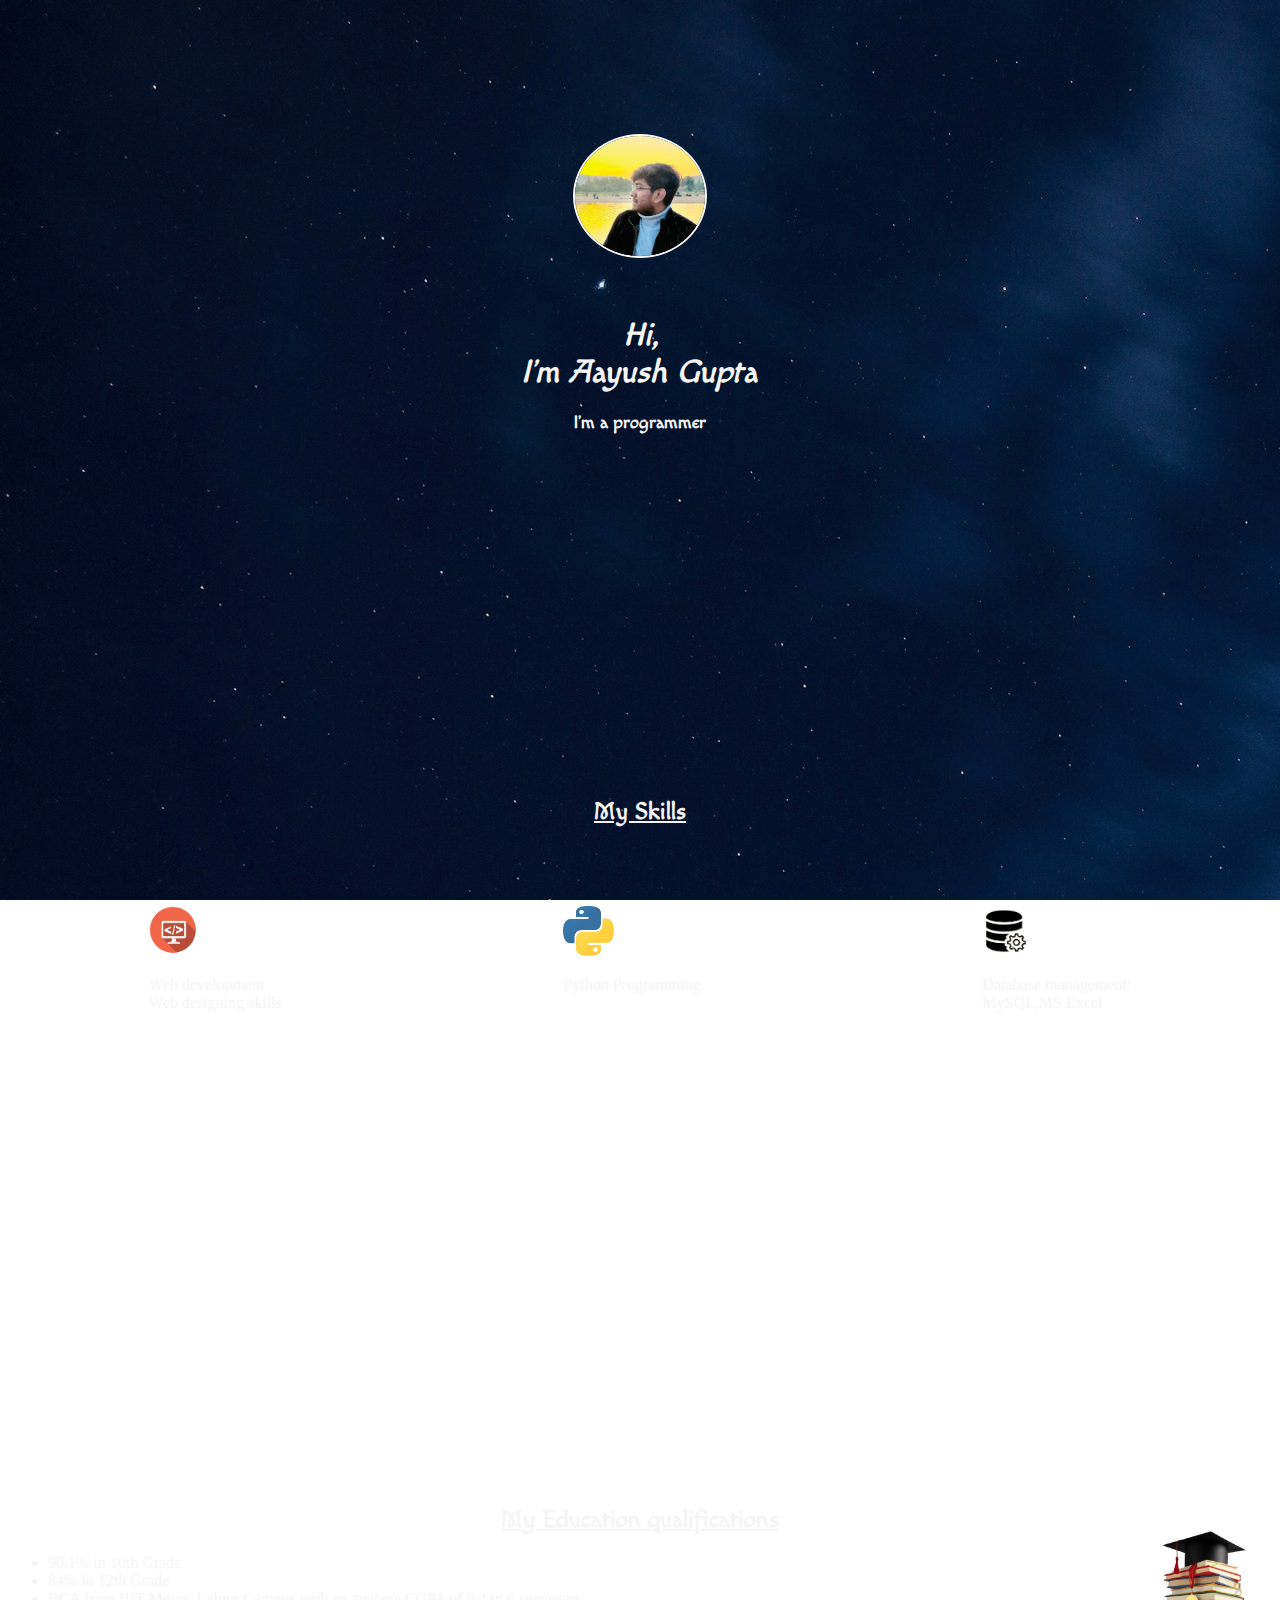
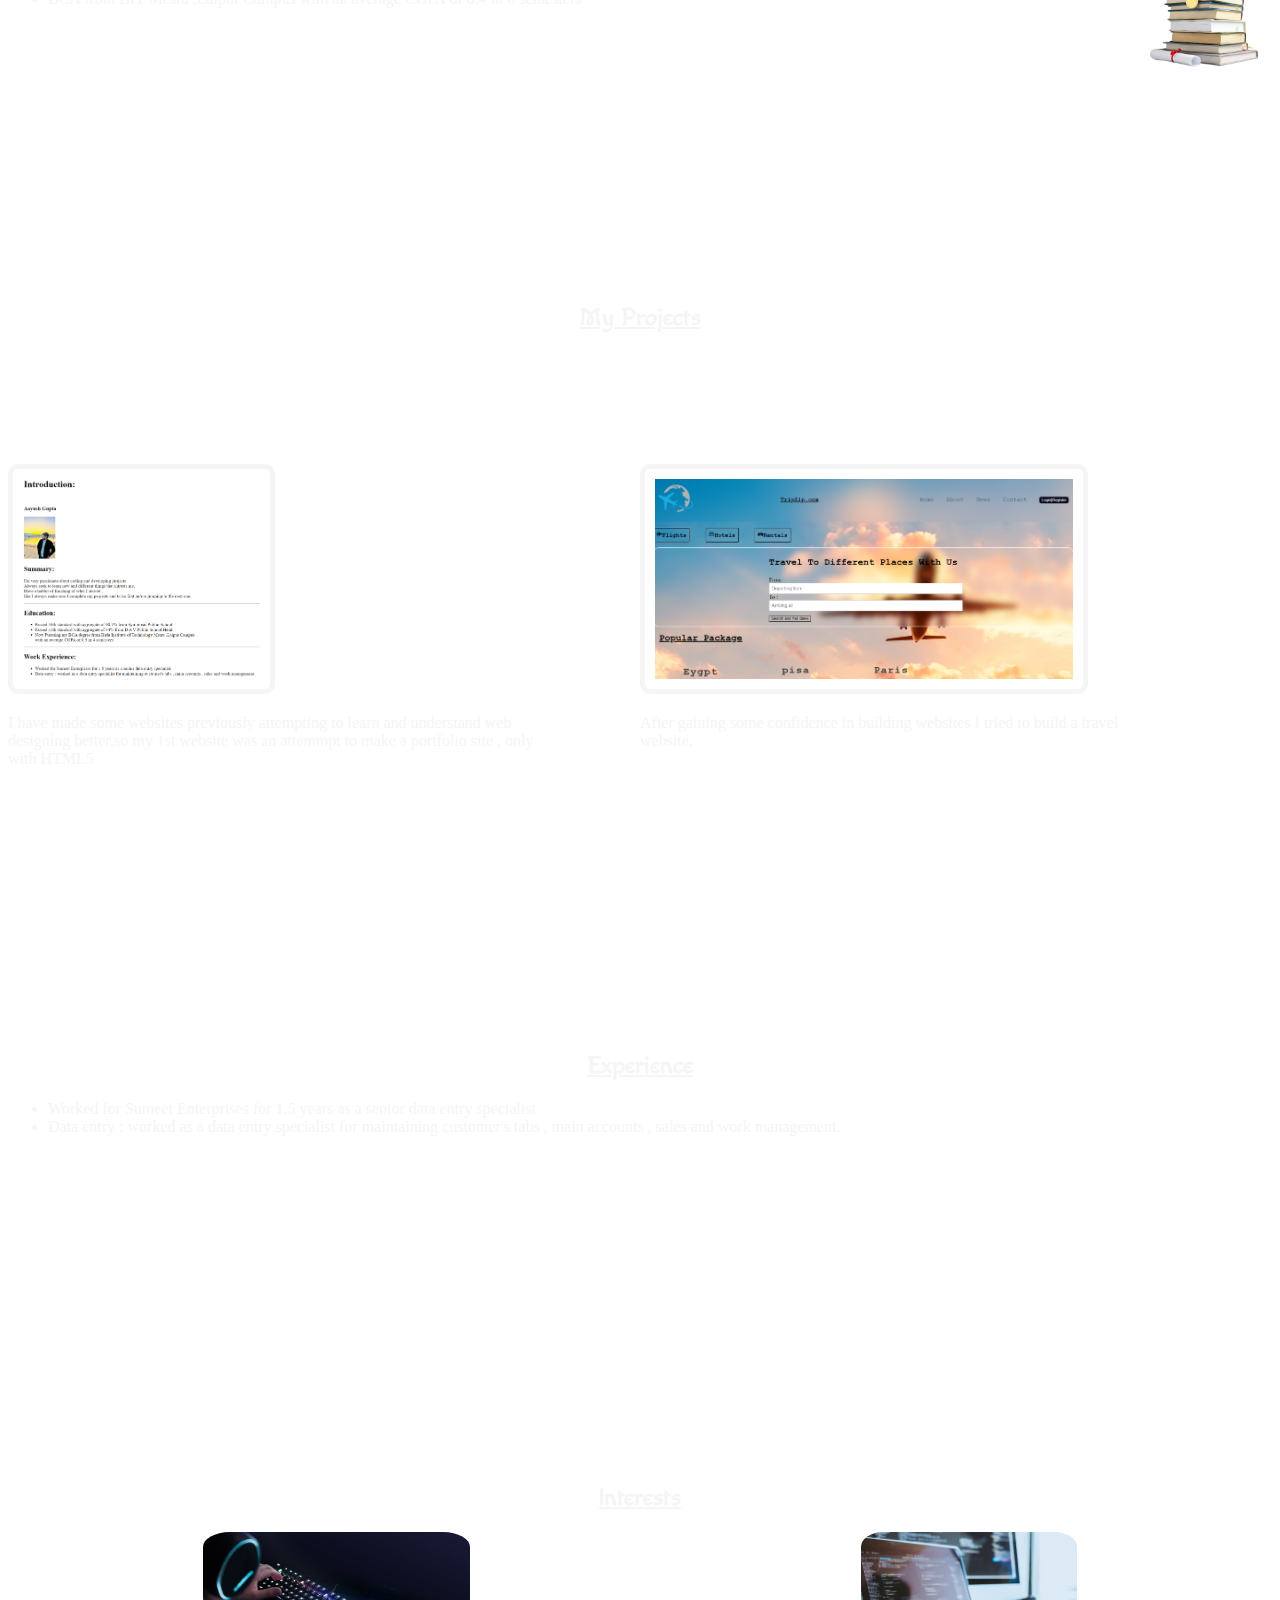
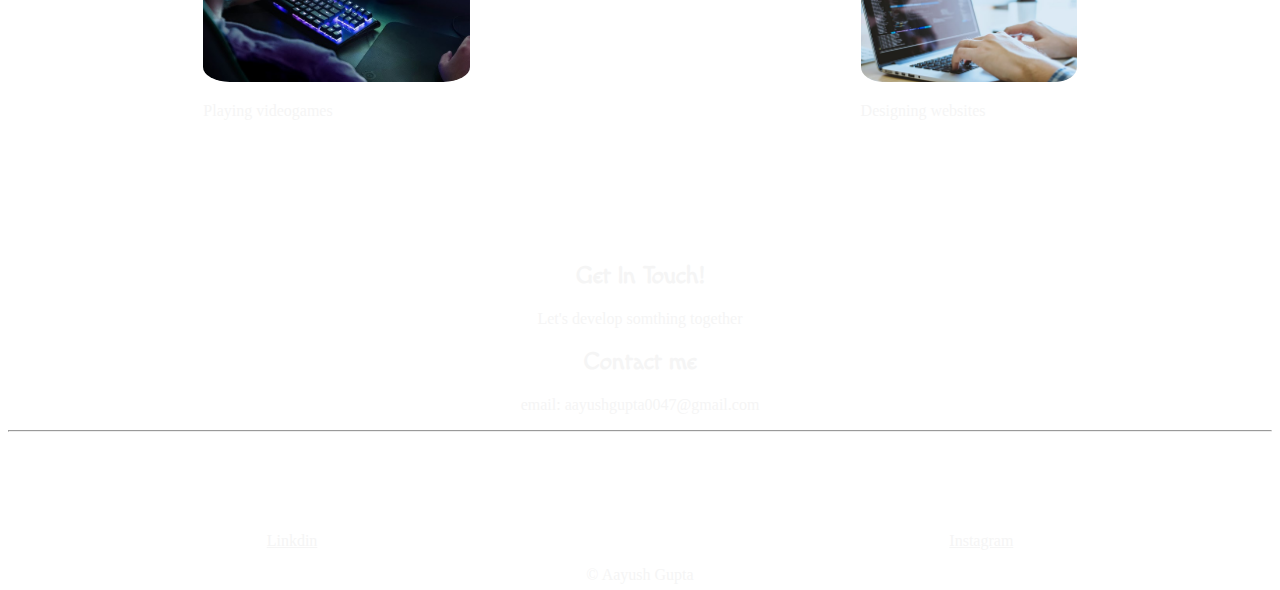
==== index.html @ 1a5b5d6a "Add files via upload" ====
<!DOCTYPE html>
<html lang="en">
<head>
    <meta charset="UTF-8">
    <meta name="viewport" content="width=device-width, initial-scale=1.0">
    <title>Aayush_G's Personal Website</title>

    <link  href="./style.css" rel="stylesheet">


    <link rel="preconnect" href="https://fonts.googleapis.com">
    <link rel="preconnect" href="https://fonts.gstatic.com" crossorigin>
    <link href="https://fonts.googleapis.com/css2?family=Macondo&display=swap" rel="stylesheet">
</head>
<body>

    <!-- containing profile /name / and a small intoduction -->

    <div class="first container">
        <div class="imgpfp">
            <img src="./assets/profile.jpg" alt="profile picture" class="profile" />
        </div>
        <h1 class="macondo-regular "><br /><span>Hi,</span><br /> I'm Aayush Gupta</h1>
        <p id="ab">I'm a programmer</p>
    </div>

    <!-- contains skills that I aquire -->




    <div class="third container"><h2 class="heading"><u>My Skills</u></h2>
        <div class="skills">
            
            <div class="skill1">
                <img src="./assets/web-dev-img.png" alt="skill1 image" class="skimg1"/>
                <p> Web development <br /> Web designing skills</p>
            </div>

            <div class="skill2">
                <img src="./assets/python-removebg.png" alt="skill2 image" class="skimg2"/>
                <p>Python Programming</p>
            </div>

            <div class="skill3">
                <img src="./assets/DBMS-img.png" alt="skill3 image" class="skimg3"/>
                <p>Database management:<br />MySQL,MS Excel</p>
            </div>

        </div>
        <!-- My education Qualifications -->
        <div class="second container">
            <div class="educations">
                    <h2 class="heading"><u>My Education qualifications</u></h2>
                    <img src="./assets/education.png" alt="picture of education" class="imgedu" />
                    <ul class="edu">
                        <li>90.1% in 10th Grade</li>
                        <li>84% in 12th Grade</li>
                        <li> BCA from BIT Mesra ,Lalpur Campus with an average CGPA of 8.4 in 6 semesters</li>
                    </ul>
            </div>
        </div>

        <!-- My Projects -->
        
        <div class="projects">
            <h2 class="heading mp"><u>My Projects</u></h2>
            <div class="pj1">
                <a href="./public/project-showcase1/index.html" rel="project-showcase1"><img src="./assets/Screenshot 2024-05-22 141801.png" alt="project1 portfolio with HTML5" class="pjimp p1" /></a>
                <p>I have made some websites previously attempting to learn and understand web designing better,so my 1st website was an attemmpt to make a portfolio site , only with HTML5</p>


            </div>
            <div class="pj2">
              <a href="./public/project-showcase2/assignment.html" rel="project1">  <img src="./assets/TripZip.png" alt="project2 preview" class="pjimp p2" /></a>
                <p>After gaining some confidence in building websites I tried to build a travel website.</p>
            </div>
        </div>


        <!-- My past Experiences -->
        <div class="exp">
            <br />
            <h2 class="xp heading"><u>Experience</u></h2>
            <ul class="xplist">
                <li>Worked for Sumeet Enterprises for 1.5 years as a senior data entry specialist</li>
                <li>Data entry : worked as a data entry specialist for maintaining customer's tabs , main accounts , sales and work management.</li>
            </ul>
            
        </div>

        <!-- interests and hobbies -->

        <div class="interests">
            <h2 class="heading"><u>Interests</u></h2>
            <div class="interestslist">
                <div class="int1">
                    <img src="./assets/vid-game.jpg" alt="videogames" class="vidgame" />
                    <p>Playing videogames<p>
                </div>
                
                <div class="int2">
                    <img src="./assets/website development-min.jpg" alt="webdev" class="webdev" />
                    <p>Designing websites<p>
                </div>
            </ul>
        </div>
    </div>

        <!-- contact and socials -->
        <div class="fourth container">
            
            <h2 class="about">Get In Touch!</h2>
            <p>Let's develop somthing together</p>           
            <h2 class="contact">Contact me</h2>
            <p>email: aayushgupta0047@gmail.com</p><hr />

        </div>

        <footer>
            <ul style="list-style: none;" class="emph">
                <li ><a href="https://www.linkedin.com/in/aayush-gupta-6246292ab?utm_source=share&utm_campaign=share_via&utm_content=profile&utm_medium=android_app" rel="LinkdinProfile" class="lin">Linkdin</a> </li>
                <li><a href="https://www.instagram.com/aayu5hg?igsh=NzJ1YmU0c2MzdzVu" rel="Instagram" class="insta">Instagram</a></li>
             </ul>
             <p style="text-align: center;">© Aayush Gupta </p>
         </footer>
</body>
</html>
---- style.css ----
body{
  background-image: url("./assets/background.jpg");
  background-attachment: fixed;
}

.macondo-regular {
  font-family: "Macondo", cursive;
  font-weight: 600;
  font-style:oblique;
  text-align: center;
  color: whitesmoke;
  
}


span{
  
  margin-bottom: 20%;
  
}

.profile{
  height: 120px;
  border-radius: 50%;
  margin-top: 10%;
  border: 2px solid;
  border-color: whitesmoke;
}

.imgpfp{
  display: flex;
  justify-content: center;
  align-items: center;
}

#ab{
  text-align: center;
  font-family: "Macondo",cursive;
  font-size: large;
  font-weight: bold;
}

.first{
  height: 60vh;

  margin-bottom: 250px;
  padding: 0;
}

.second{
  margin: 0;
  
}

.projects{
  display: inline-grid;
  height: 70vh;
  grid-template-columns: 1fr 1fr;
  grid-template-rows: 1fr 1fr;
  row-gap:50px;
  column-gap: 100px;
  width: 100%;
  justify-content: center;

}


.mp{
  grid-area: 1/1/2/4;
  margin-top: 100px;
  
}

.p1{
  grid-area: 2/1/2/2;
}

.p2{
  grid-area: 2/2/2/4;
}

.pj1{
  display: flex;
  flex-direction: column;
  
}

.pj2{
  display: flex;
  flex-direction: column;
}


.education{
  display: inline-block;
}

.imgedu{
  height: 200px;
  position: relative;
  top: -70px;
  float: right;
}

.skills{
  display: flex;
  flex-direction: row;
  justify-content: space-around;
  margin-top: 80px;
  height: 50vh;
}


.heading{
  margin-top: 150px;
  text-align: center;
  color: whitesmoke;
}
.skimg1{
  height: 50px;
  flex-basis: 100px;
}

.skimg2{
  height: 50px;
  flex-basis: 100px;
  
}

.skimg3{
  height: 50px;
  flex-basis: 100px;
  
}

h2{
  font-family: "Macondo",cursive;
  color: whitesmoke;
}

li{
  font-family: cursive;
  color: whitesmoke;
}
p{
  font-family: cursive;
  color: whitesmoke;
}

.pjimp{
  height: 200px;
  border: 5px solid whitesmoke;
  padding: 10px;
  border-radius: 10px;
}


.exp{
  height: 50vh;
  margin-top: 100px;
}


.interestslist{
  display: flex;
  justify-content: space-around;
  align-items: center;

}

.vidgame ,.webdev{
  height: 150px;
  border-radius: 10%;
  
}


.fourth{
 text-align: center;
 margin-top: 10%;
 margin-bottom: 20px;

}

footer{
  height: 50px;
  width: 100%;
  
}
.emph{
  margin-top: 100px;
  margin-bottom: 0;
  padding: 0;
  display: flex;
  justify-content:center;
  align-items:flex-end;
  gap: 50%;
  
}

.lin,.insta{
  color: whitesmoke;
}

@media (max-width:800px){
  .interestslist{
    display: flex;
    flex-direction: column;
  }
  .projects{
    display: flex;
    flex-direction: column;
    margin-top: 200px;
  }
}
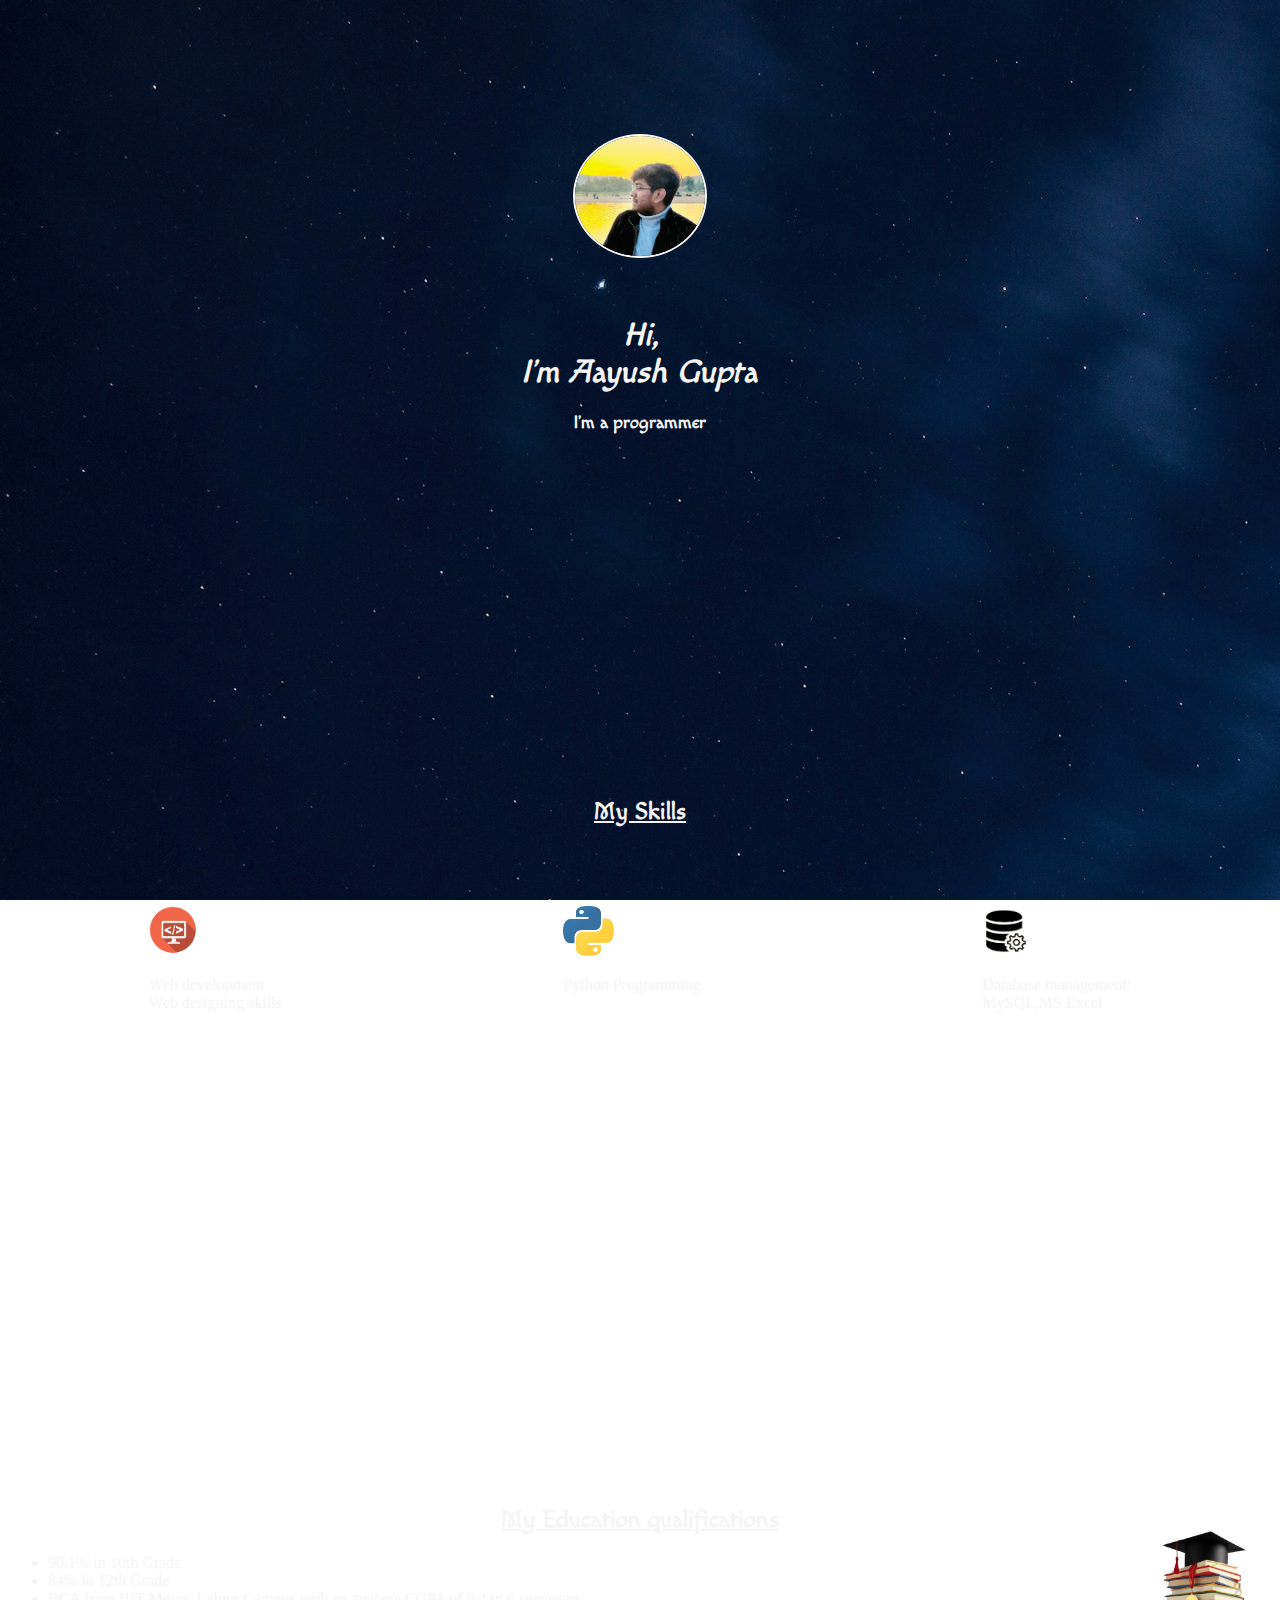
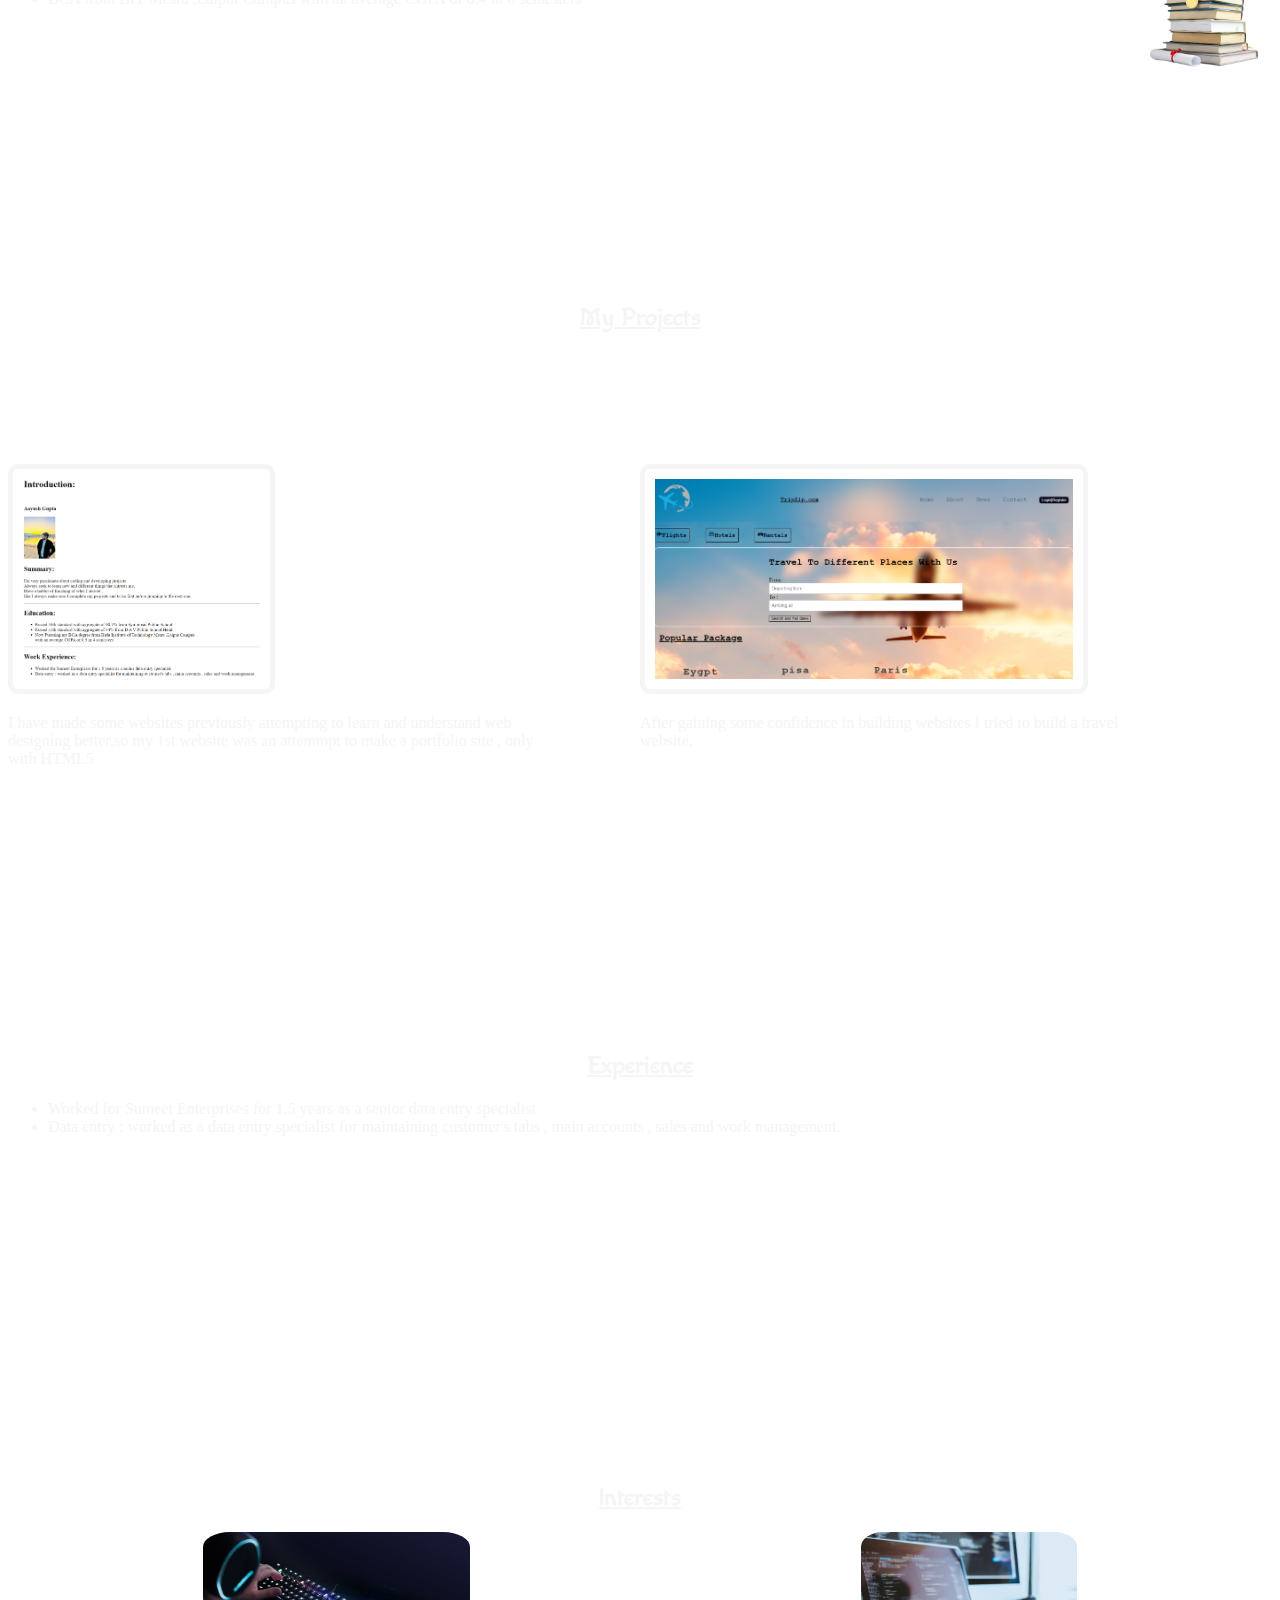
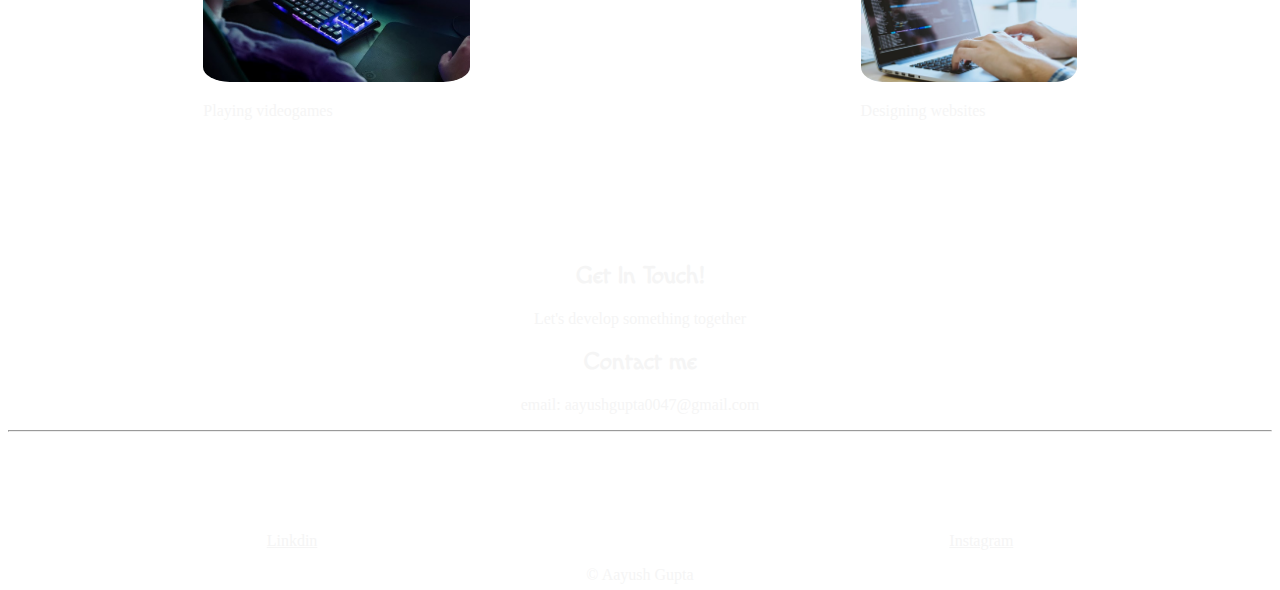
==== commit b95e0040: "Update index.html" ====
--- a/index.html
+++ b/index.html
@@ -111,7 +111,7 @@
         <div class="fourth container">
             
             <h2 class="about">Get In Touch!</h2>
-            <p>Let's develop somthing together</p>           
+            <p>Let's develop something together</p>           
             <h2 class="contact">Contact me</h2>
             <p>email: aayushgupta0047@gmail.com</p><hr />
 
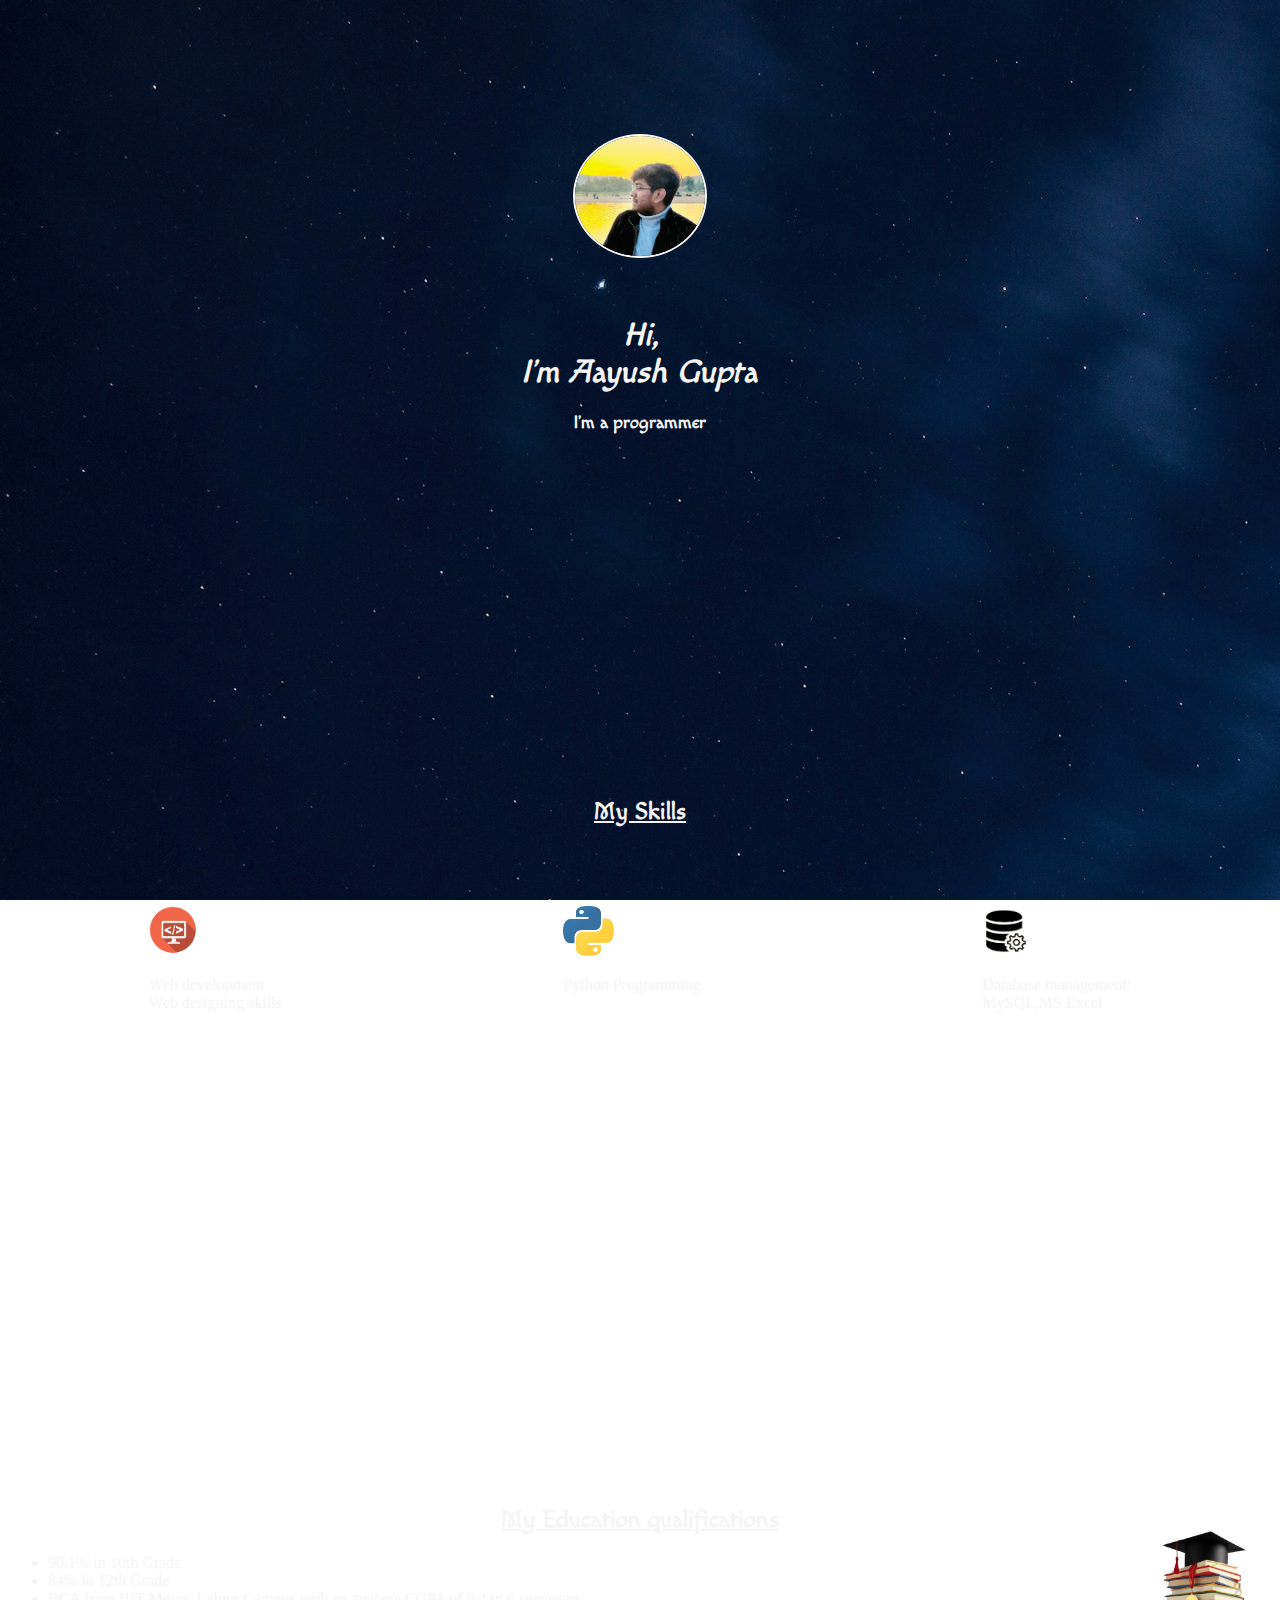
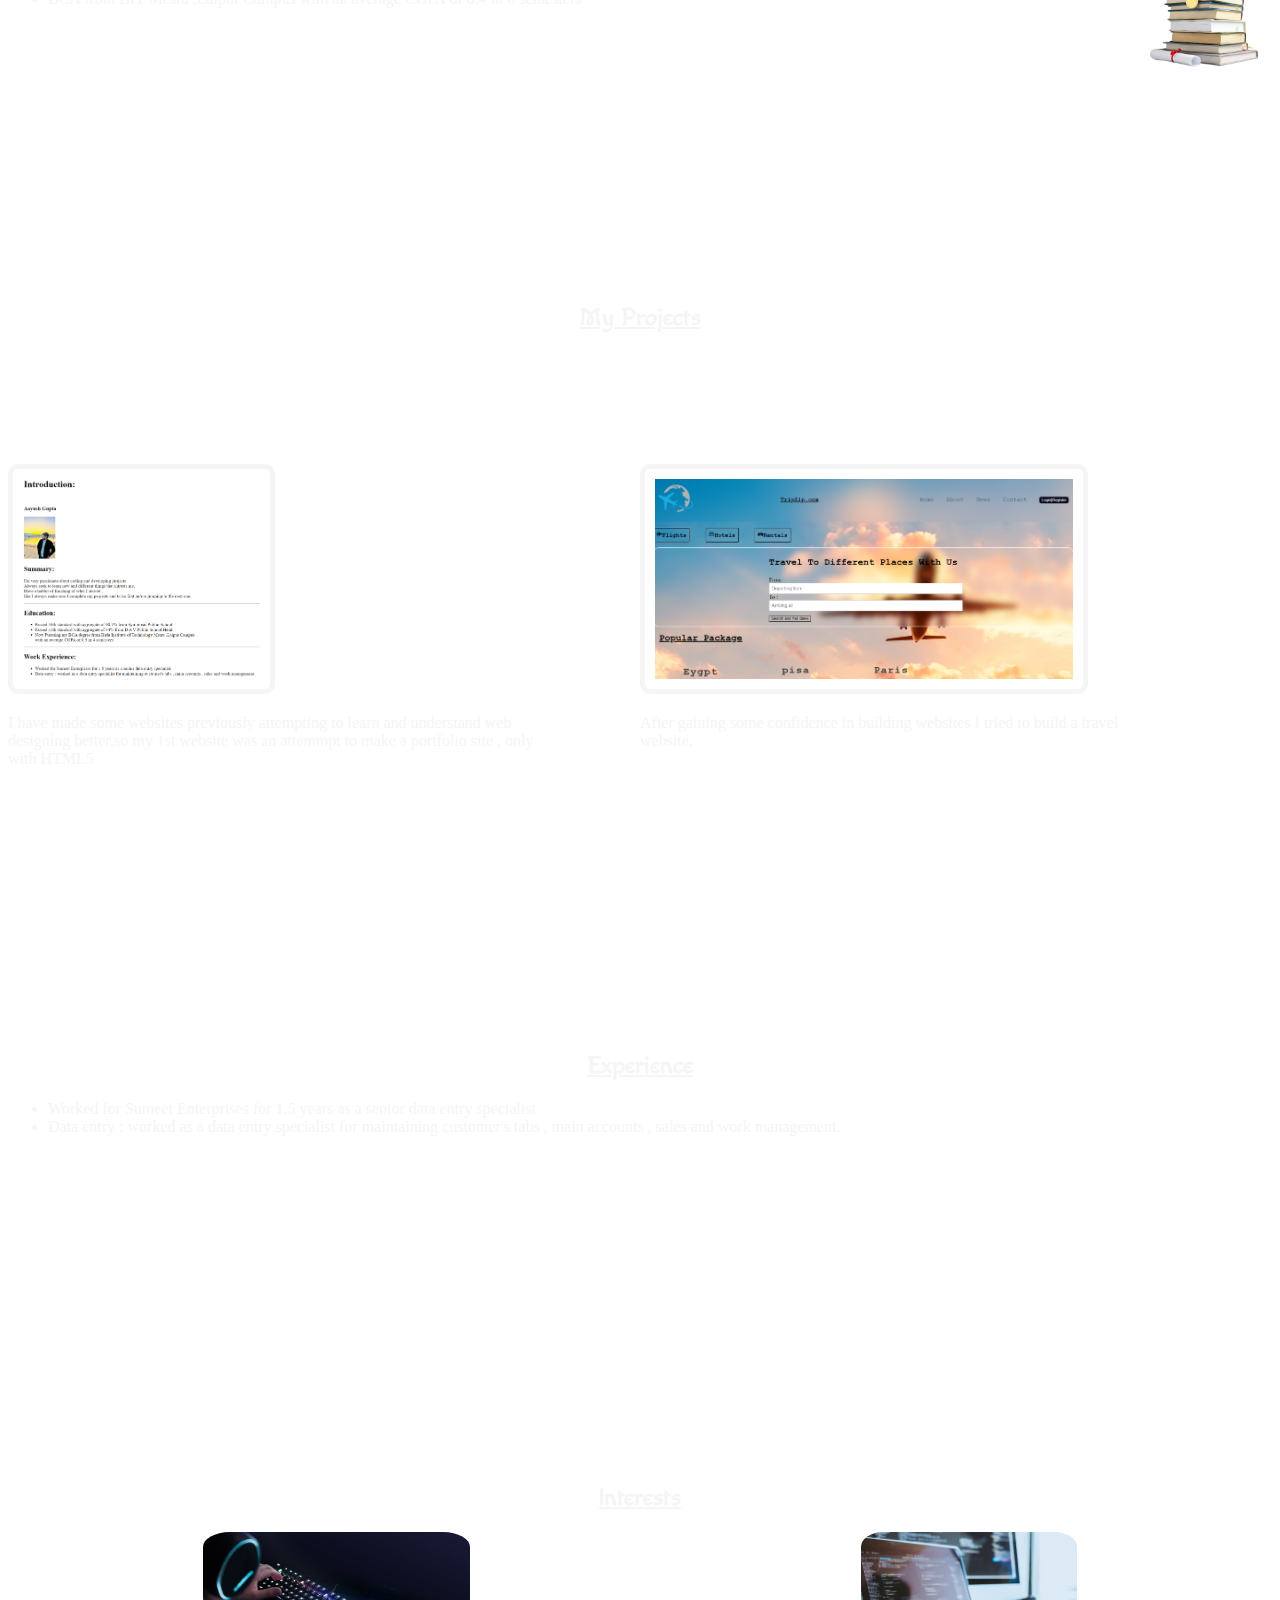
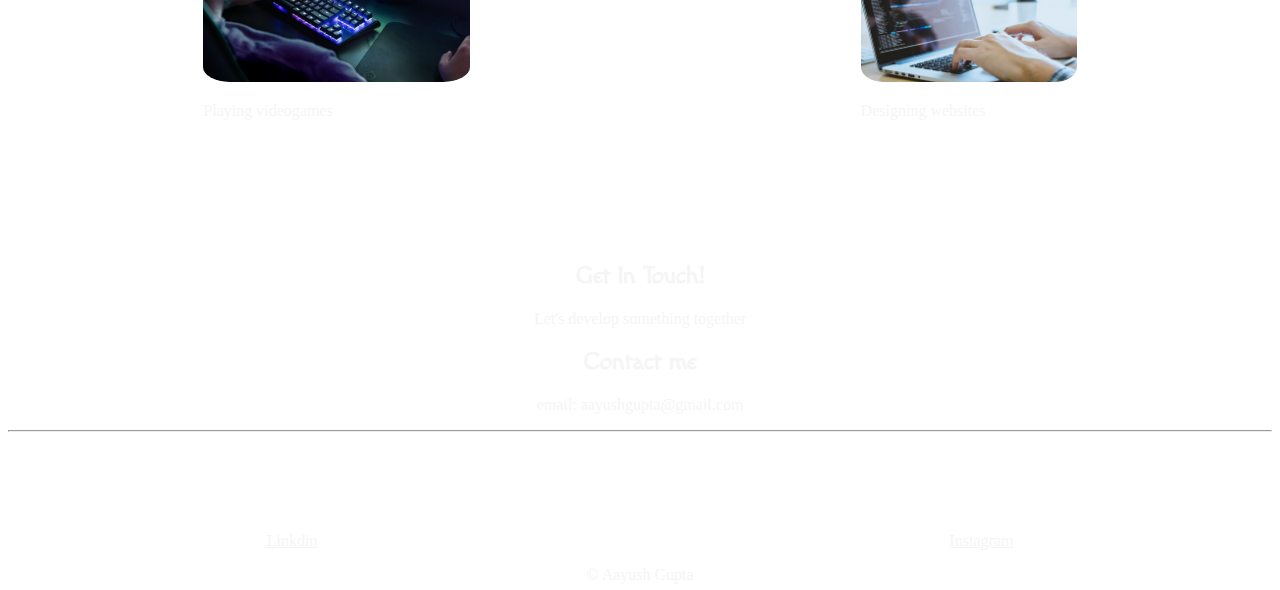
==== commit 78b40523: "Update index.html" ====
--- a/index.html
+++ b/index.html
@@ -113,7 +113,7 @@
             <h2 class="about">Get In Touch!</h2>
             <p>Let's develop something together</p>           
             <h2 class="contact">Contact me</h2>
-            <p>email: aayushgupta0047@gmail.com</p><hr />
+            <p>email: aayushgupta@gmail.com</p><hr />
 
         </div>
 
